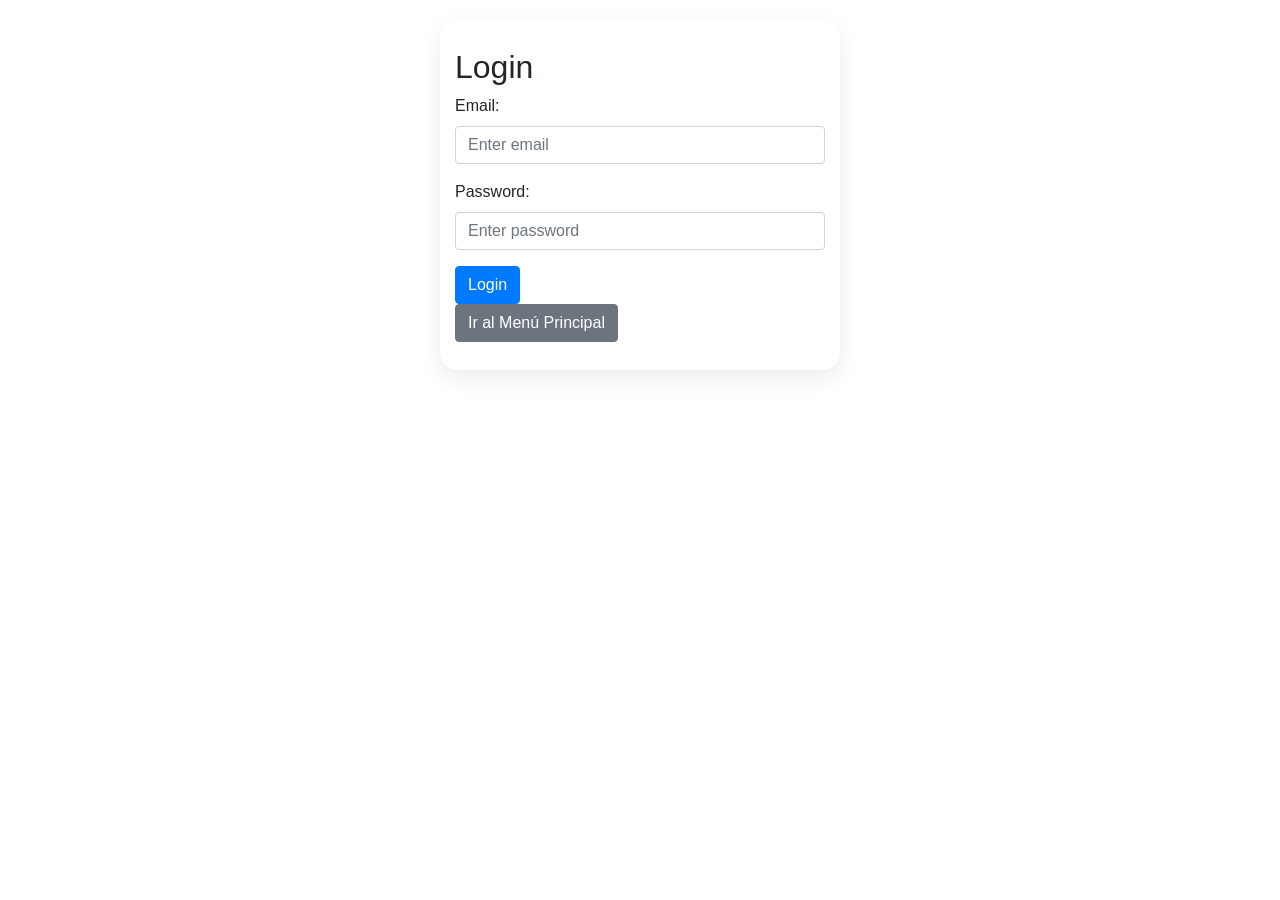
==== index.html @ bda92c5e "Entrega Alke Wallet modulo 2" ====
<!DOCTYPE html>
<html>
<head>
<meta charset="UTF-8">
<meta name="viewport" content="width=device-width, initial-scale=1.0">
<link rel="stylesheet" href="https://cdn.jsdelivr.net/npm/bootstrap@4.6.2/dist/css/bootstrap.min.css">
<link rel="stylesheet" href="assets/css/style.css">
  <title>Wallet - Login</title>
  <link rel="stylesheet" href="https://maxcdn.bootstrapcdn.com/bootstrap/4.0.0/css/bootstrap.min.css">
  <style>
    body {
      padding: 20px;
    }

    .container {
      max-width: 400px;
      margin: 0 auto;
    }
  </style>
</head>
<body>
  <div class="container">
    <h2>Login</h2>
    <form>
      <div class="form-group">
        <label for="email">Email:</label>
        <input type="email" class="form-control" id="email" placeholder="Enter email">
      </div>
      <div class="form-group">
        <label for="password">Password:</label>
        <input type="password" class="form-control" id="password" placeholder="Enter password">
      </div>
      <button type="submit" class="btn btn-primary">Login</button>
    </form>
    <a href="menu.html" class="btn btn-secondary">Ir al Menú Principal</a>
  </div>
  <script src="https://code.jquery.com/jquery-3.7.1.min.js"></script>
<script src="https://cdn.jsdelivr.net/npm/bootstrap@4.6.2/dist/js/bootstrap.bundle.min.js"></script>
<script src="assets/js/app.js"></script>
</body>
</html>
---- assets/css/style.css ----
body {
  background-color: #f4f7fb;
  padding: 20px;
  font-family: Arial, Helvetica, sans-serif;
}

.container {
  max-width: 430px;
  margin: 40px auto;
  background-color: #ffffff;
  padding: 28px;
  border-radius: 18px;
  box-shadow: 0 8px 24px rgba(0, 0, 0, 0.08);
}

h1,
h2,
h3 {
  font-weight: 700;
}

.btn {
  border-radius: 10px;
}

.form-control {
  border-radius: 10px;
}

.list-group-item {
  cursor: pointer;
}

.contact-item:hover {
  background-color: #f1f5ff;
}
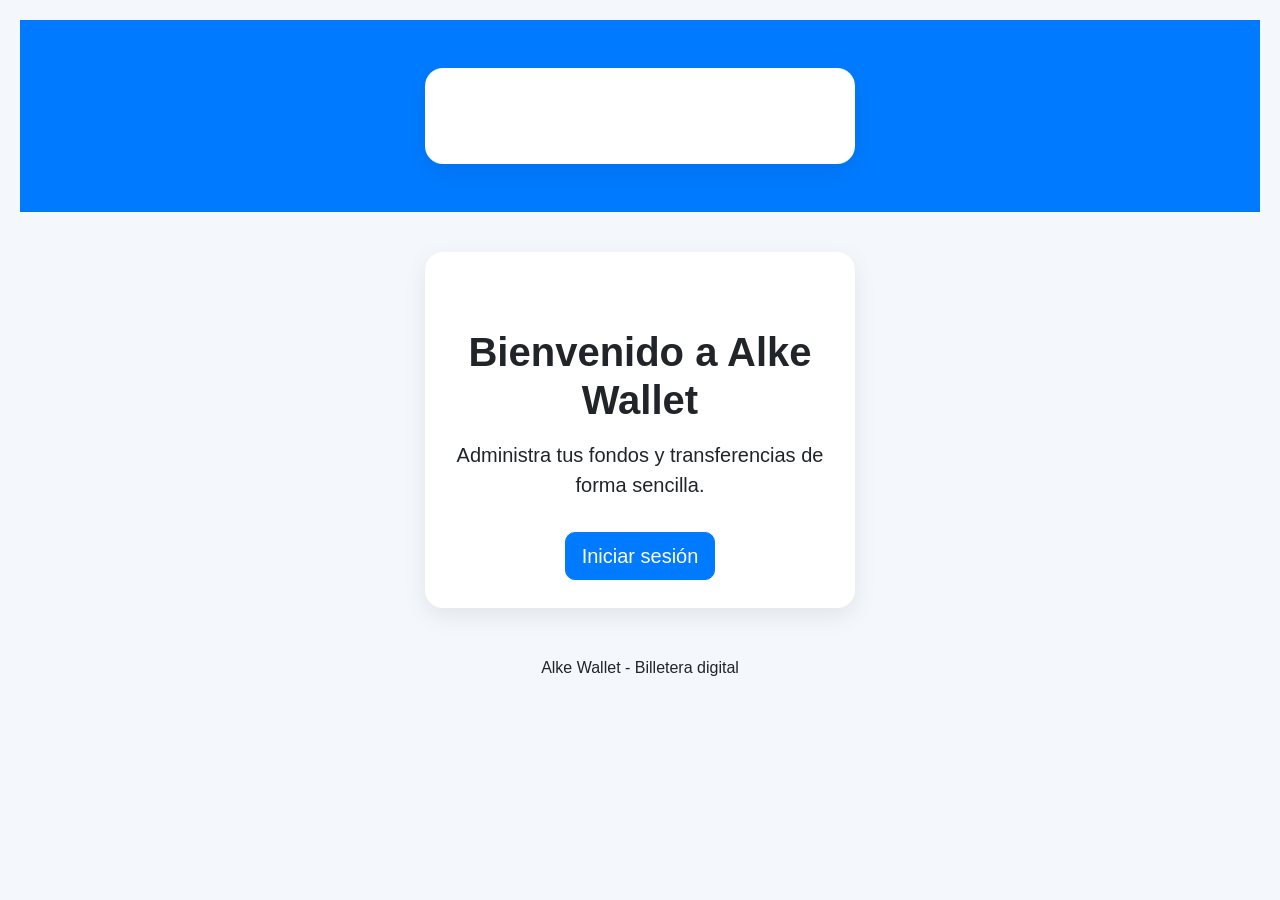
==== commit 2106f942: "Merge pull request #1 from eugeniaperinetti-spec/feature/login Corrige estructura y funcionamiento d" ====
--- a/index.html
+++ b/index.html
@@ -1,41 +1,56 @@
 <!DOCTYPE html>
-<html>
+<html lang="es">
 <head>
-<meta charset="UTF-8">
-<meta name="viewport" content="width=device-width, initial-scale=1.0">
-<link rel="stylesheet" href="https://cdn.jsdelivr.net/npm/bootstrap@4.6.2/dist/css/bootstrap.min.css">
-<link rel="stylesheet" href="assets/css/style.css">
-  <title>Wallet - Login</title>
-  <link rel="stylesheet" href="https://maxcdn.bootstrapcdn.com/bootstrap/4.0.0/css/bootstrap.min.css">
-  <style>
-    body {
-      padding: 20px;
-    }
+    <meta charset="UTF-8">
+    <meta
+        name="viewport"
+        content="width=device-width, initial-scale=1.0"
+    >
 
-    .container {
-      max-width: 400px;
-      margin: 0 auto;
-    }
-  </style>
+    <title>Alke Wallet</title>
+
+    <!-- Bootstrap -->
+    <link
+        rel="stylesheet"
+        href="https://cdn.jsdelivr.net/npm/bootstrap@4.6.2/dist/css/bootstrap.min.css"
+    >
+
+    <!-- Estilos propios -->
+    <link rel="stylesheet" href="assets/css/style.css">
 </head>
+
 <body>
-  <div class="container">
-    <h2>Login</h2>
-    <form>
-      <div class="form-group">
-        <label for="email">Email:</label>
-        <input type="email" class="form-control" id="email" placeholder="Enter email">
-      </div>
-      <div class="form-group">
-        <label for="password">Password:</label>
-        <input type="password" class="form-control" id="password" placeholder="Enter password">
-      </div>
-      <button type="submit" class="btn btn-primary">Login</button>
-    </form>
-    <a href="menu.html" class="btn btn-secondary">Ir al Menú Principal</a>
-  </div>
-  <script src="https://code.jquery.com/jquery-3.7.1.min.js"></script>
-<script src="https://cdn.jsdelivr.net/npm/bootstrap@4.6.2/dist/js/bootstrap.bundle.min.js"></script>
-<script src="assets/js/app.js"></script>
+
+    <header>
+        <nav class="navbar navbar-dark bg-primary">
+            <div class="container">
+                <span class="navbar-brand mb-0 h1">Alke Wallet</span>
+            </div>
+        </nav>
+    </header>
+
+    <main class="container">
+        <section class="text-center mt-5">
+
+            <h1>Bienvenido a Alke Wallet</h1>
+
+            <p class="lead mt-3">
+                Administra tus fondos y transferencias de forma sencilla.
+            </p>
+
+            <a
+                href="login.html"
+                class="btn btn-primary btn-lg mt-3"
+            >
+                Iniciar sesión
+            </a>
+
+        </section>
+    </main>
+
+    <footer class="text-center mt-5">
+        <p>Alke Wallet - Billetera digital</p>
+    </footer>
+
 </body>
-</html>
+</html>
